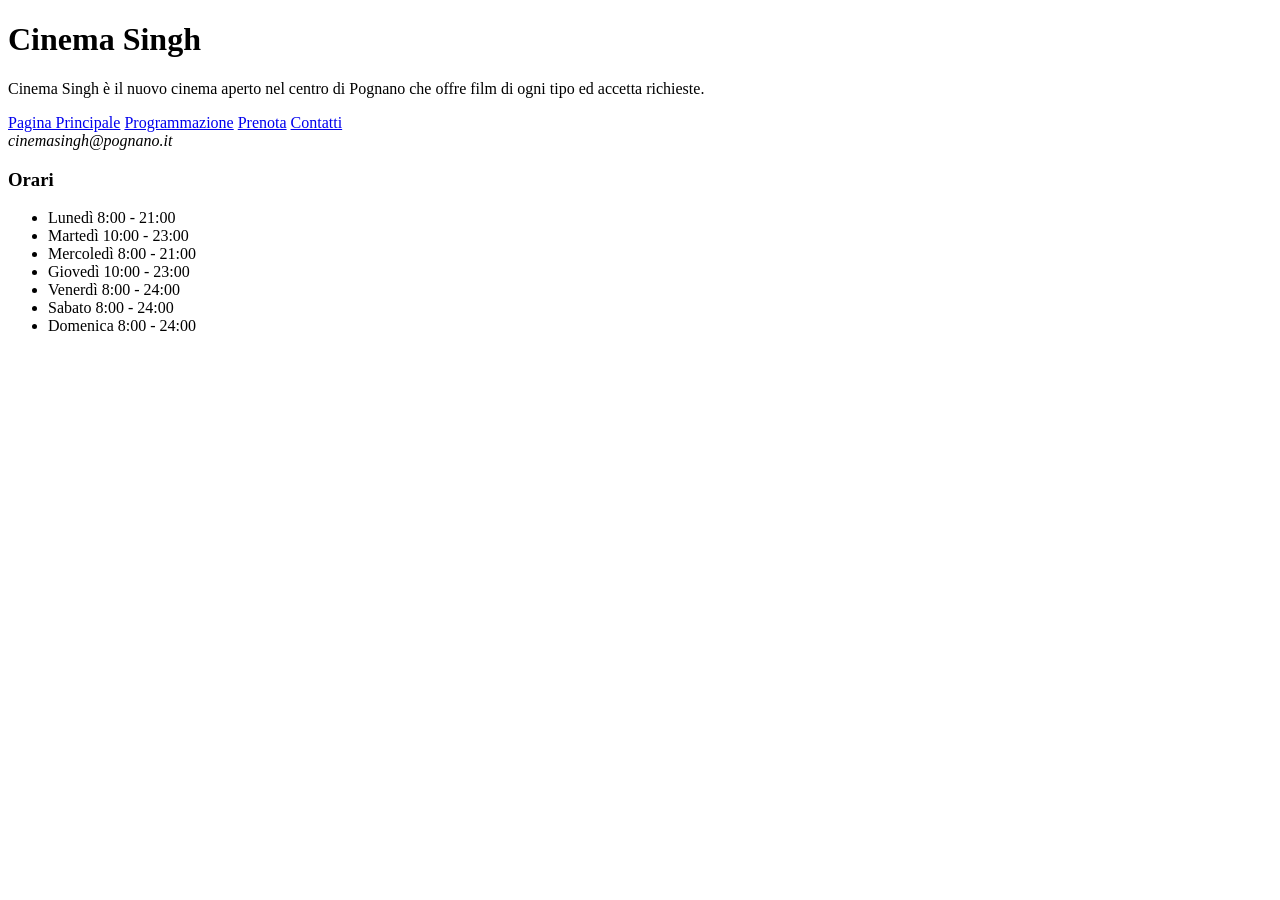
==== contatti.html @ 1e3768d1 "creazione ed implementazione pagine contatti, ancora da terminare" ====
<!DOCTYPE html>
<html lang="en">
<head>
    <meta charset="UTF-8">
    <meta name="viewport" content="width=device-width, initial-scale=1.0">
    <title>Document</title>
</head>

<header>
    <h1>Cinema Singh</h1>
    <p>Cinema Singh è il nuovo cinema aperto nel centro di Pognano che offre 
        film di ogni tipo ed accetta richieste.
    </p>
</header>

<body>
    <nav>
        <a href="index.html" aria-current="page">Pagina Principale</a>
        <a href="programmazione.html">Programmazione</a>
        <a href="prenota.html">Prenota</a>
        <a href="contatti.html">Contatti</a>
    </nav>

    <main>
        <address>cinemasingh@pognano.it</address>
        <h3>Orari</h3>
        <ul>
            <li>Lunedì    8:00 - 21:00</li>
            <li>Martedì   10:00 - 23:00</li>
            <li>Mercoledì 8:00 - 21:00</li>
            <li>Giovedì   10:00 - 23:00</li>
            <li>Venerdì   8:00 - 24:00</li>
            <li>Sabato    8:00 - 24:00</li>
            <li>Domenica  8:00 - 24:00</li>
        </ul>
    </main>
    
</body>
</html>
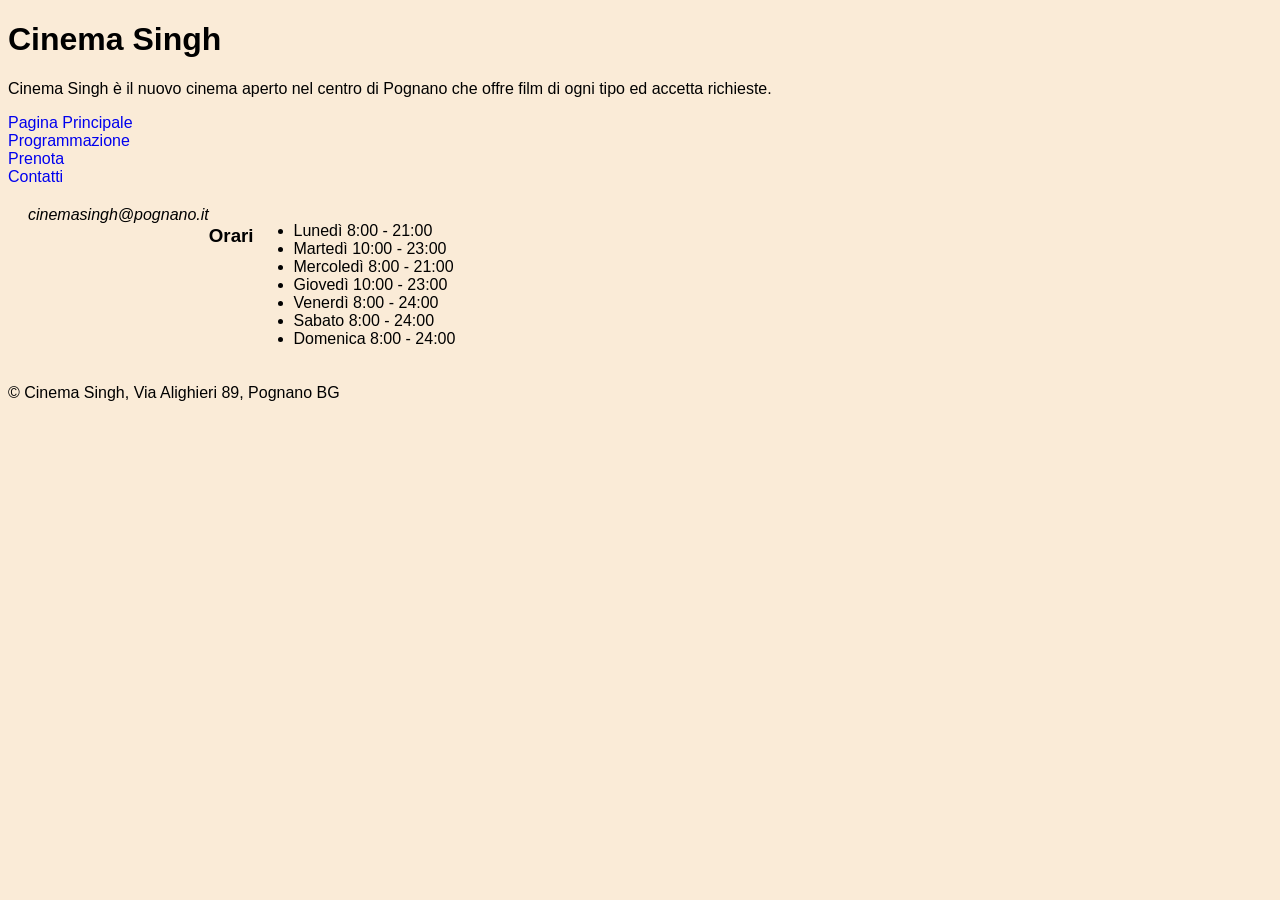
==== commit f175507f: "Implementazione e collegamento a tutte le pagine di style.css" ====
--- a/contatti.html
+++ b/contatti.html
@@ -3,7 +3,8 @@
 <head>
     <meta charset="UTF-8">
     <meta name="viewport" content="width=device-width, initial-scale=1.0">
-    <title>Document</title>
+    <title>Contatti</title>
+    <link rel="stylesheet" href="./css/style.css">
 </head>
 
 <header>
@@ -36,4 +37,5 @@
     </main>
     
 </body>
+<footer>&copy Cinema Singh, Via Alighieri 89, Pognano BG</footer>
 </html>
--- a/css/style.css
+++ b/css/style.css
@@ -0,0 +1,83 @@
+body{
+    background-color: antiquewhite;
+    font-family: 'Franklin Gothic Medium', 'Arial Narrow', Arial, sans-serif;
+    text-shadow: ;
+}
+
+nav a{
+    text-decoration: none;
+    text-align: center;
+    display: flex;
+    gap: 10px;
+    
+
+}
+nav a:hover{
+    color: cadetblue;
+}
+
+main{
+    display: flex;
+    margin: 20px;
+    
+}
+
+main article{
+    border-radius: 5px;
+    border: 1px solid black;
+    box-shadow: 2px black;
+    margin: 20px;
+}
+
+table{
+    border-collapse: collapse;
+    border: 2px solid black;   
+}
+
+tr{
+    border: 1px solid black;
+   
+}
+
+tr :hover{
+    background-color: gray;
+}
+
+td{
+    border: 1px solid black;
+
+}
+
+table caption{
+    color: darkslategray;
+}
+
+
+footer{
+    align-self: self-end;
+}
+
+main form{
+    margin-left: 200px;
+    gap: 20px;
+    border: 2px solid black;
+    padding: 50px;
+    
+}
+
+form label:focus{
+    background-color: black;
+}
+
+button{
+    background-color: black;
+    color: white;
+}
+
+button:hover{
+    background-color: gray;
+    
+}
+
+
+
